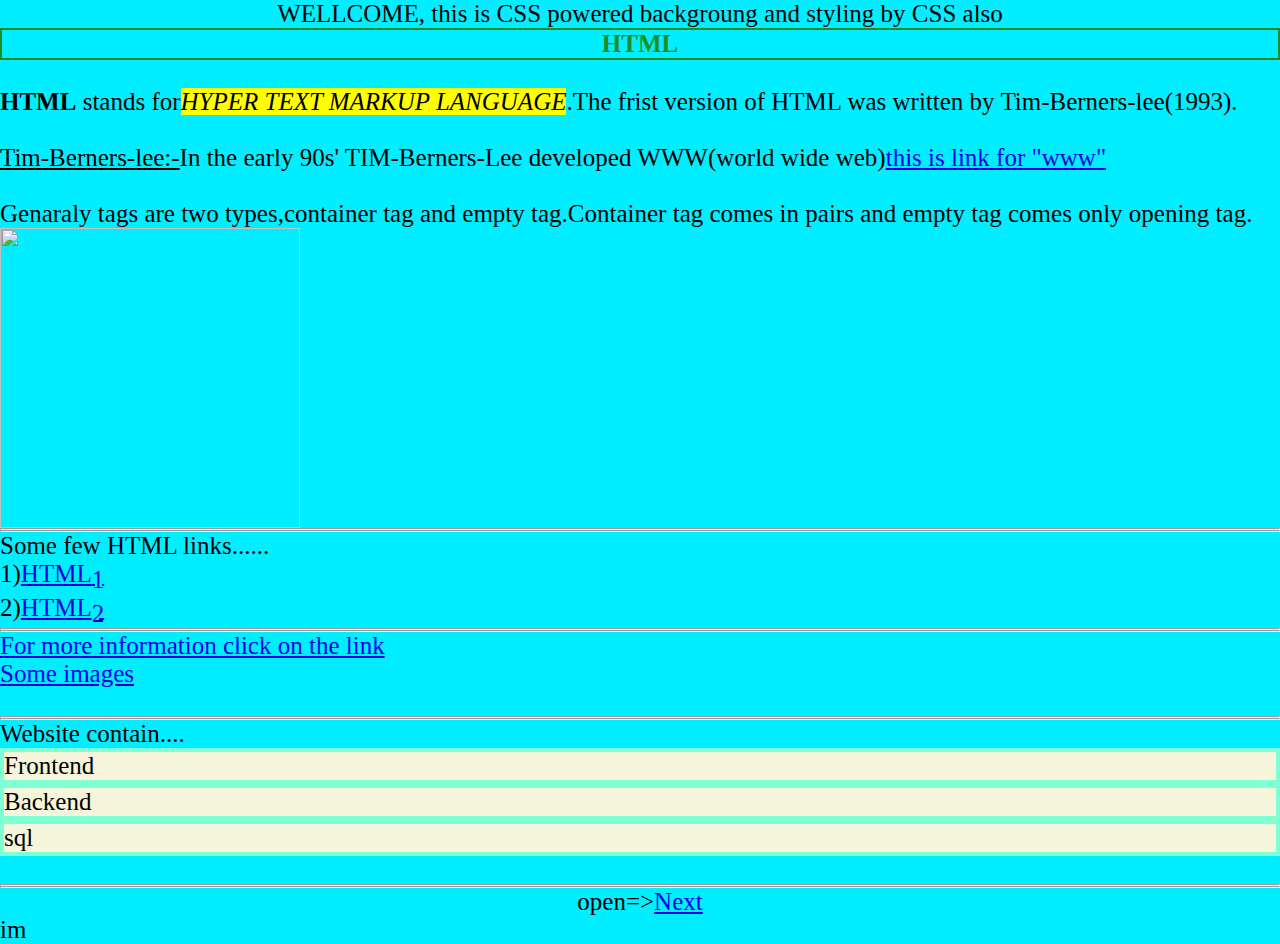
==== index.html @ b08b34ee "Add files via upload" ====
<DOCTYPE html>
    <html laug="eng">
        <head>
            <title>html</title>
        </head>
        <link rel="stylesheet" href="style.css">
        <body>
            <p align="center">WELLCOME, this is CSS powered backgroung and styling by CSS also</p>
            <h1 align="center">HTML</h1>
            <br>
            <p><b>HTML</b> stands for<i><mark>HYPER TEXT MARKUP LANGUAGE</mark></i>.The frist version of HTML was written by Tim-Berners-lee(1993).</p>
            <br>
            <p><u>Tim-Berners-lee:-</u>In the early 90s' TIM-Berners-Lee developed WWW(world wide web)<a href="https://en.wikipedia.org/wiki/World_Wide_Web">this is link for "www"</a></p>

            <br>
            <p>Genaraly tags are two types,container tag and empty tag.Container tag comes in pairs and  empty tag comes only opening tag.</p>
           <img src="D:\workshop\HTML\HTML_Tags.jpg" lenth="300px" width="300px">
            <hr>
            <hr>
            <p>Some few HTML links......</p>
            <p>1)<a href="https://html.com/">HTML<sub>1</sub></a></p>
            <p>2)<a href="https://html.spec.whatwg.org/">HTML<sub>2</sub></a></p>
            <hr>
            <hr>
            <a href="https://en.wikipedia.org/wiki/HTML">For more information click on the link</a>
            <p><a href="https://images.app.goo.gl/yGoVnDDvvYHHNr6u5">Some images</a></p>
            <br>
            <hr>
            <hr>
            <p>Website contain....</p>
           <div calss="grid-container">
            <div class="grid-item grid-item-1 ">Frontend</div>
            <div class="grid-item grid-item-2 ">Backend</div>
            <div class="grid-item grid-item-3 ">sql</div>
           </div>
           <br>
           <hr>
           <hr>
            <p align="center">open=><a href="file:///D:/workshop/HTML/open.html">Next</a></p>im 
        </body>
---- style.css ----
<style type="text/css">
                p{
                    font size:25px;
                    color: #f14A07;
                }
                h1{
                    border: 2px solid;
                    color:forestgreen;
                }
            body{
                    background-color: rgb(0, 238, 255);
                }  
                *{
                    margin: 0;
                    padding: 0;
                    box-sizing: border-box;
                    font-size:25px;
                } 
            
                .grid-container{
                    display grid;
                    grid-template-columns: repeat(10px,20px);
                    grid-template-rows: 20px,30px;
                    grid-gap:20px;
                    height: 100vh;
                    border: 10px solid red;
                     }
               
                     .grid-item{
                        background-color: beige;
                        border: 4px solid aquamarine;
                        padding: auto;
                    }
            </style>
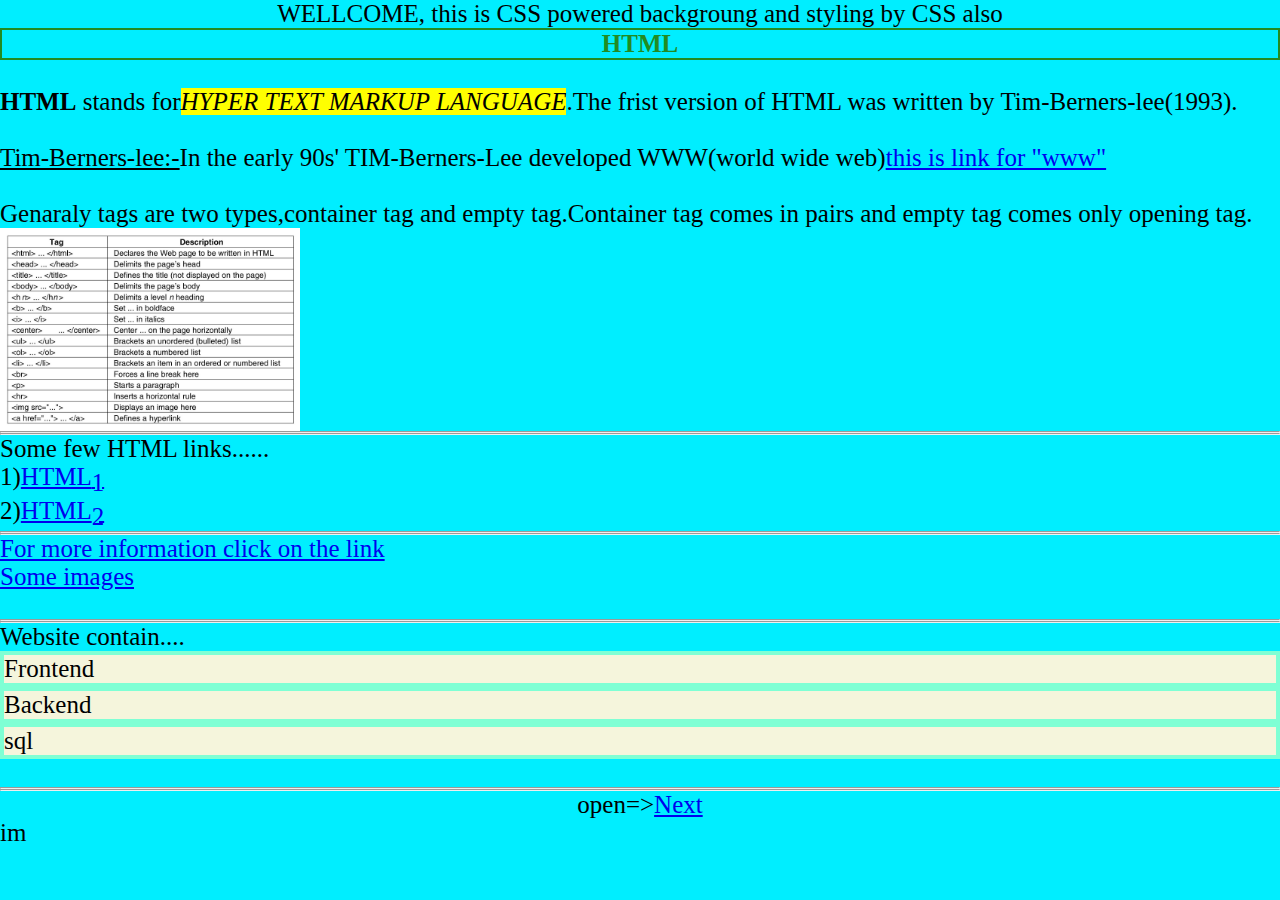
==== commit f8ae9019: "Add files via upload" ====
--- a/index.html
+++ b/index.html
@@ -14,7 +14,7 @@
 
             <br>
             <p>Genaraly tags are two types,container tag and empty tag.Container tag comes in pairs and  empty tag comes only opening tag.</p>
-           <img src="D:\workshop\HTML\HTML_Tags.jpg" lenth="300px" width="300px">
+           <img src="HTML_Tags.jpg" lenth="300px" width="300px">
             <hr>
             <hr>
             <p>Some few HTML links......</p>
@@ -36,6 +36,6 @@
            <br>
            <hr>
            <hr>
-            <p align="center">open=><a href="file:///D:/workshop/HTML/open.html">Next</a></p>im 
+            <p align="center">open=><a href="open.html">Next</a></p>im 
         </body>
    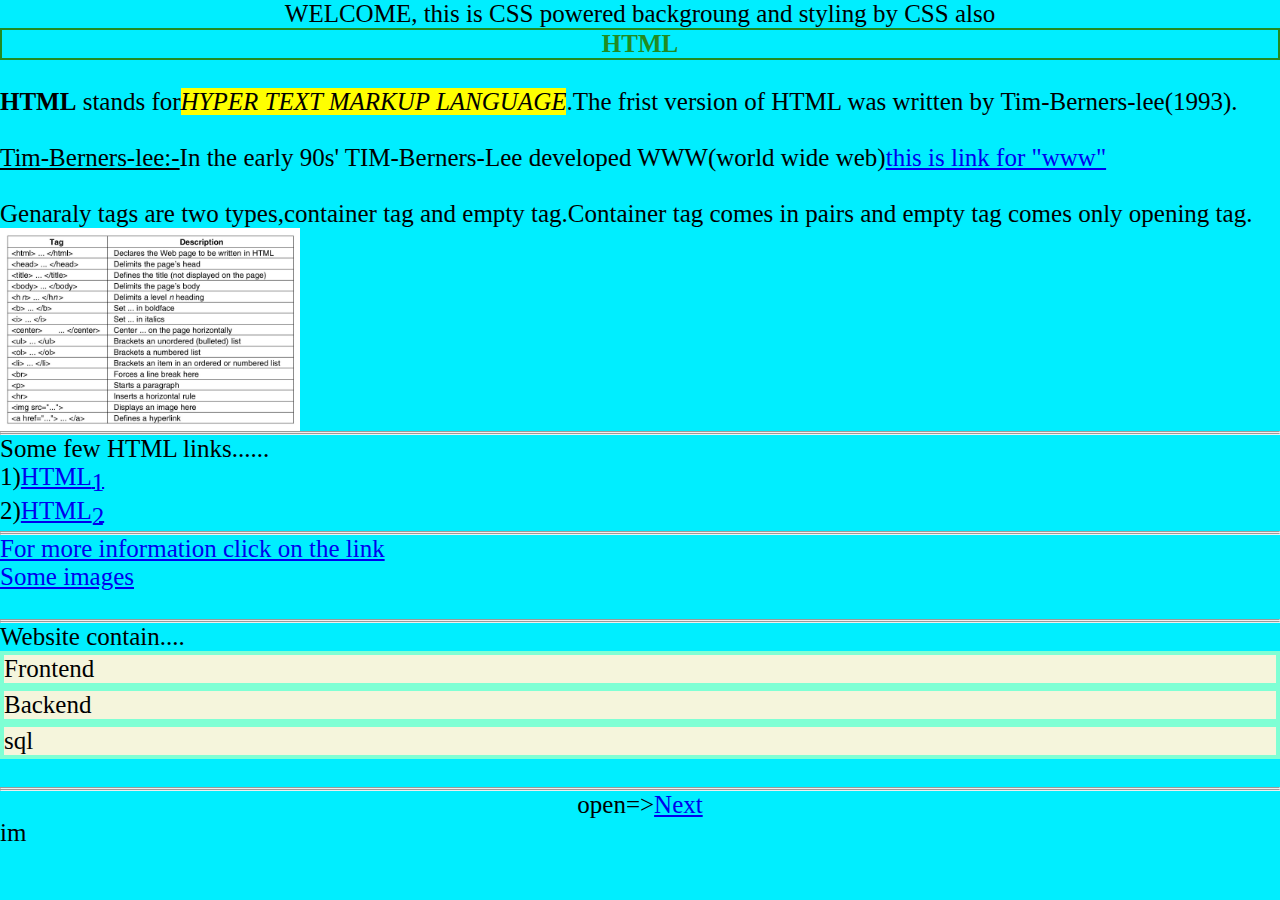
==== commit d13d17ec: "Update index.html" ====
--- a/index.html
+++ b/index.html
@@ -5,7 +5,7 @@
         </head>
         <link rel="stylesheet" href="style.css">
         <body>
-            <p align="center">WELLCOME, this is CSS powered backgroung and styling by CSS also</p>
+            <p align="center">WELCOME, this is CSS powered backgroung and styling by CSS also</p>
             <h1 align="center">HTML</h1>
             <br>
             <p><b>HTML</b> stands for<i><mark>HYPER TEXT MARKUP LANGUAGE</mark></i>.The frist version of HTML was written by Tim-Berners-lee(1993).</p>
@@ -38,4 +38,4 @@
            <hr>
             <p align="center">open=><a href="open.html">Next</a></p>im 
         </body>
-   +   
